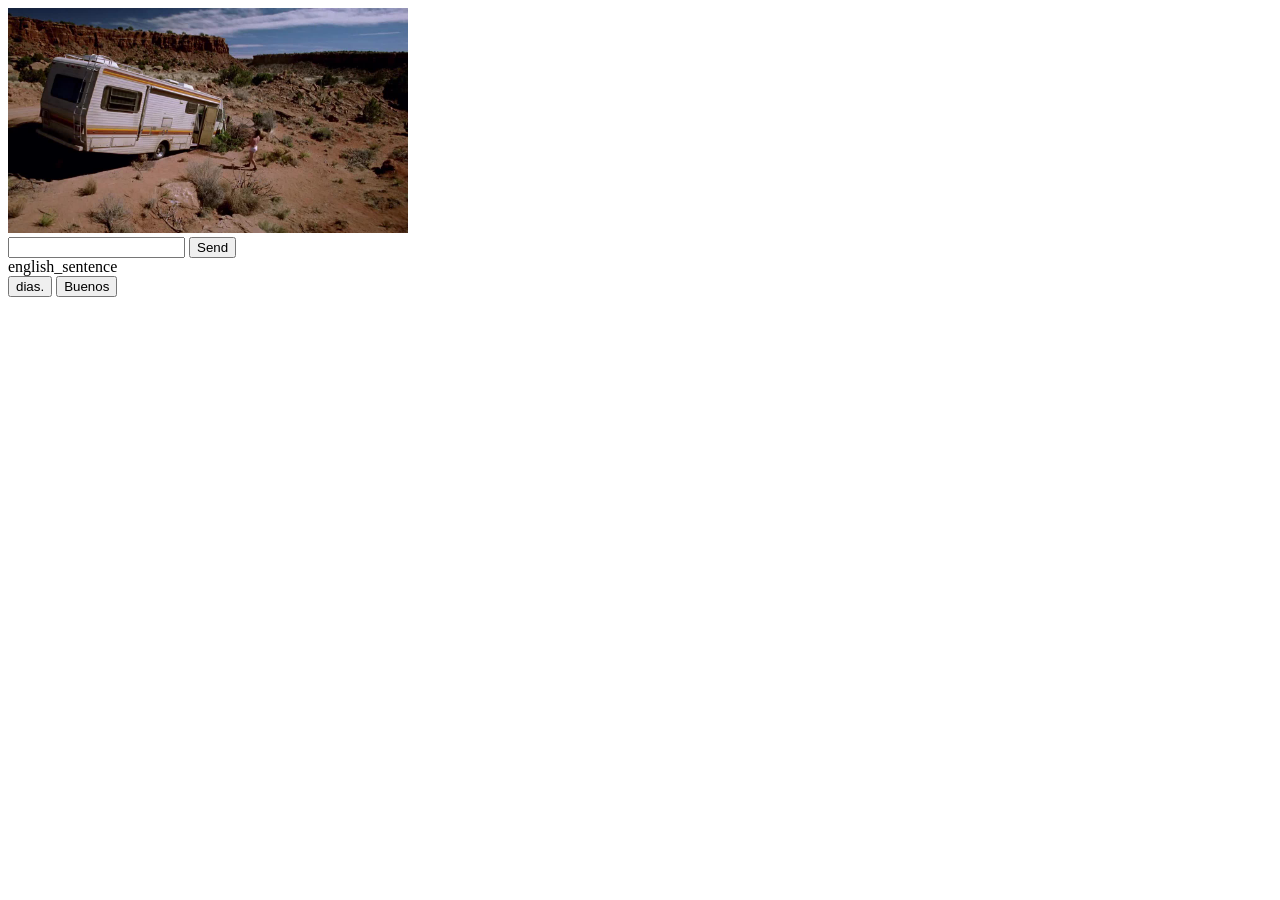
==== index.html @ 4f09718f "removed brackets in html file. Made parameters to bytes to match binary read of file in do_GET()." ====
<!DOCTYPE html>
<html>
    <head>
        <meta charset="UTF-8">
        <title>MovieLingo</title>

        <style>
            #scene {
                width: 400px;
            }
        </style>

    </head>

    <body>
        <div id="sceneCtn">
            <img id="scene" src="content/01_breaking_bad/images/1.jpg" />
        </div>
        <form action="/check_answer" method="post">
            <input id="user_answer" name="user_answer" />
            <input type="submit" value="Send" />
        </form>

        <div id="englishSubtitles">
            english_sentence
        </div>
        <div id="options">
            <button>dias.</button>
            <button>Buenos</button>
        </div>

    </body>
</html>
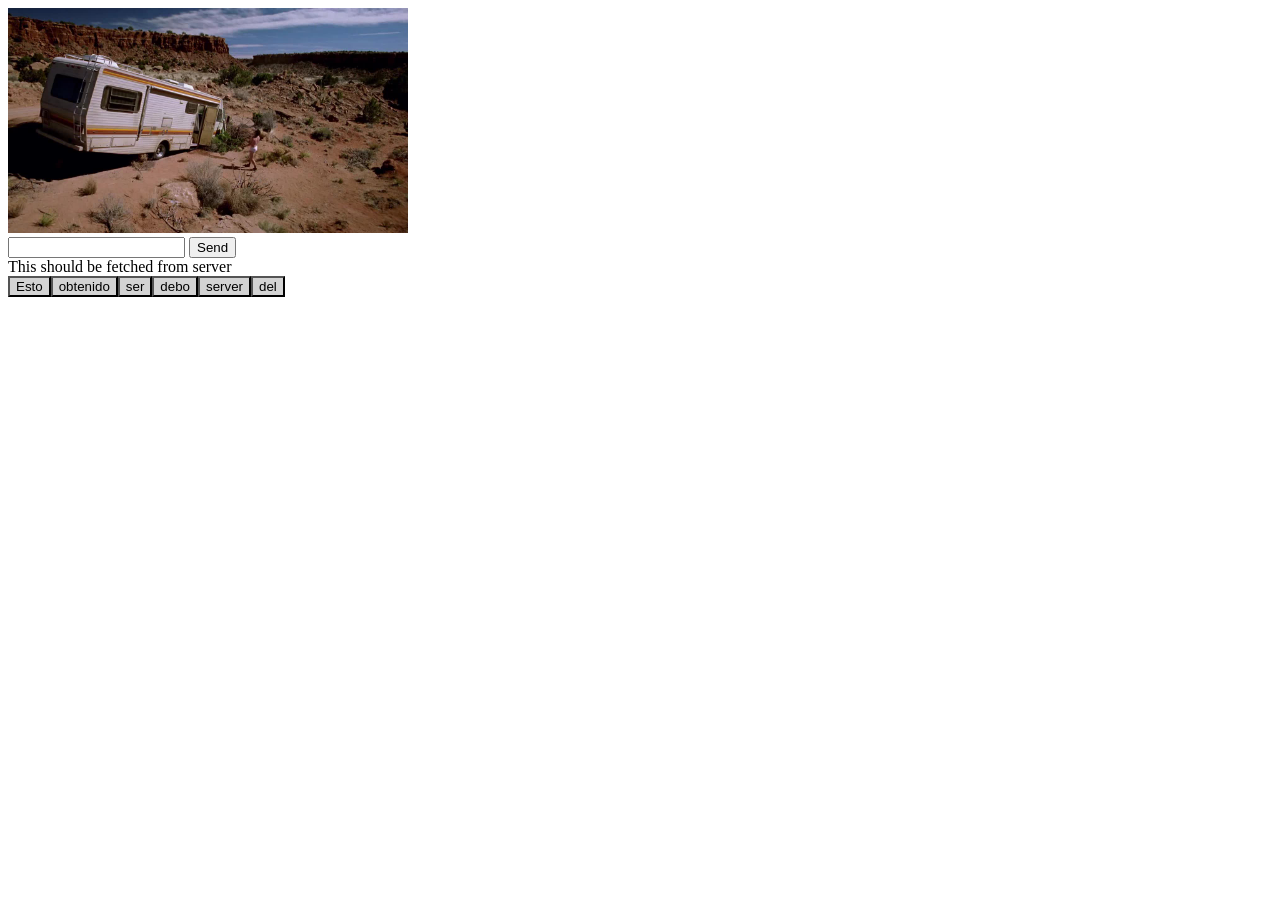
==== commit 8281871f: "Added js file: buttons with options dynamically added to html." ====
--- a/index.html
+++ b/index.html
@@ -3,31 +3,24 @@
     <head>
         <meta charset="UTF-8">
         <title>MovieLingo</title>
-
-        <style>
-            #scene {
-                width: 400px;
-            }
-        </style>
-
+        <link rel="stylesheet" href="style.css">
     </head>
 
     <body>
         <div id="sceneCtn">
-            <img id="scene" src="content/01_breaking_bad/images/1.jpg" />
+            <img id="scene" src="" alt="Bild som ändras dynamiskt" />
         </div>
-        <form action="/check_answer" method="post">
-            <input id="user_answer" name="user_answer" />
+        <form action="/check-answer" method="post">
+            <input id="user-answer" name="user-answer" />
             <input type="submit" value="Send" />
         </form>
 
-        <div id="englishSubtitles">
+        <div id="english-subtitles">
             english_sentence
         </div>
         <div id="options">
-            <button>dias.</button>
-            <button>Buenos</button>
         </div>
 
+    <script src="main.js" defer></script>
     </body>
 </html>
--- a/style.css
+++ b/style.css
@@ -0,0 +1,11 @@
+#scene {
+    width: 400px;
+}
+
+.option-button {
+    background-color: lightgray;
+}
+
+.selected-option {
+    background-color: darkgray;
+}
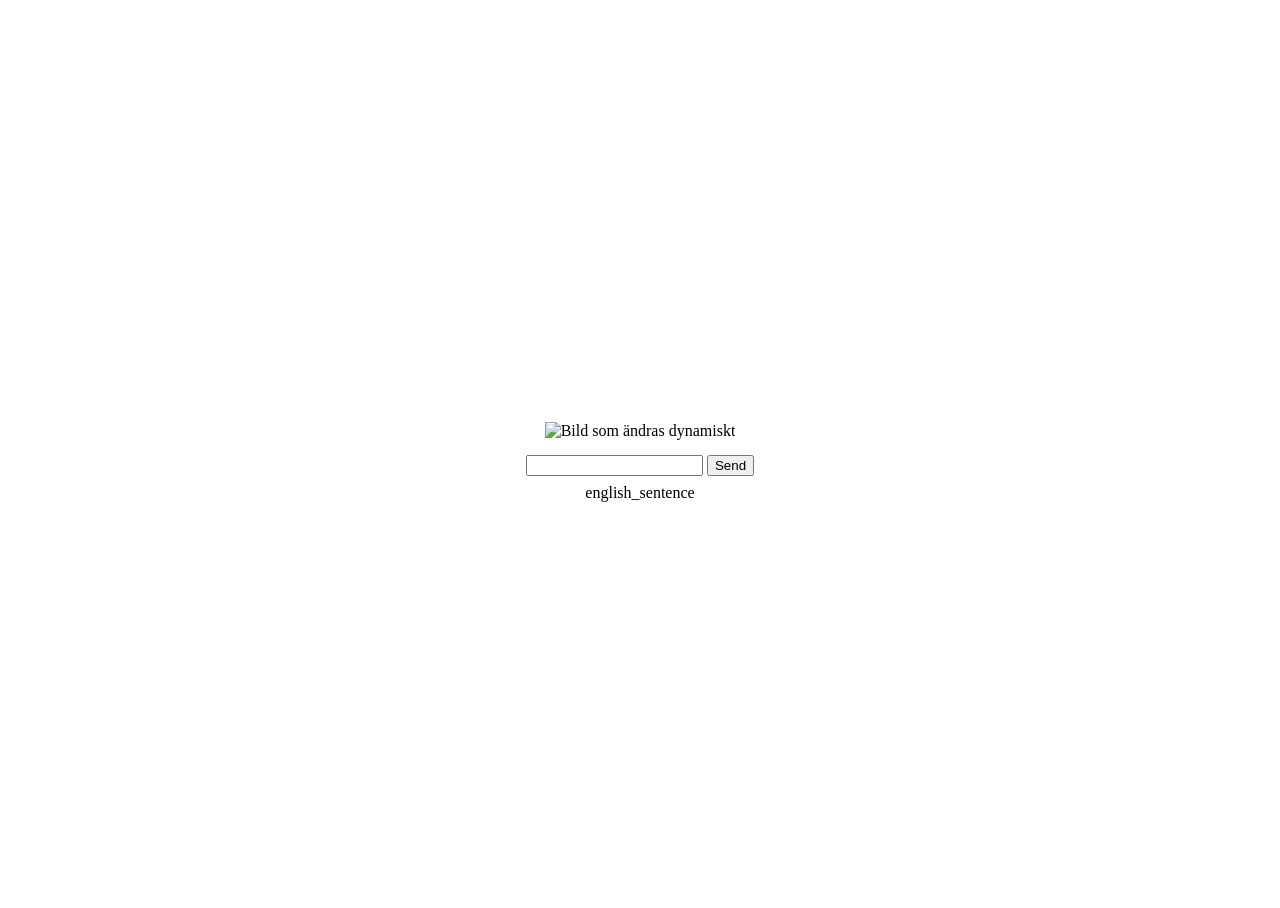
==== commit b6524349: "js now fetches data from server and dynamically displays new sentences when user submits a correct g" ====
--- a/index.html
+++ b/index.html
@@ -10,7 +10,7 @@
         <div id="sceneCtn">
             <img id="scene" src="" alt="Bild som ändras dynamiskt" />
         </div>
-        <form action="/check-answer" method="post">
+        <form action="/" method="post">
             <input id="user-answer" name="user-answer" />
             <input type="submit" value="Send" />
         </form>
--- a/style.css
+++ b/style.css
@@ -1,3 +1,16 @@
+* {
+  margin-top: 0.5em;
+}
+
+body {
+  display: flex;
+  flex-direction: column;
+  align-items: center;
+  justify-content: center;
+  min-height: 100vh;
+  margin: 0;
+}
+
 #scene {
     width: 400px;
 }
@@ -8,4 +21,4 @@
 
 .selected-option {
     background-color: darkgray;
-}+}
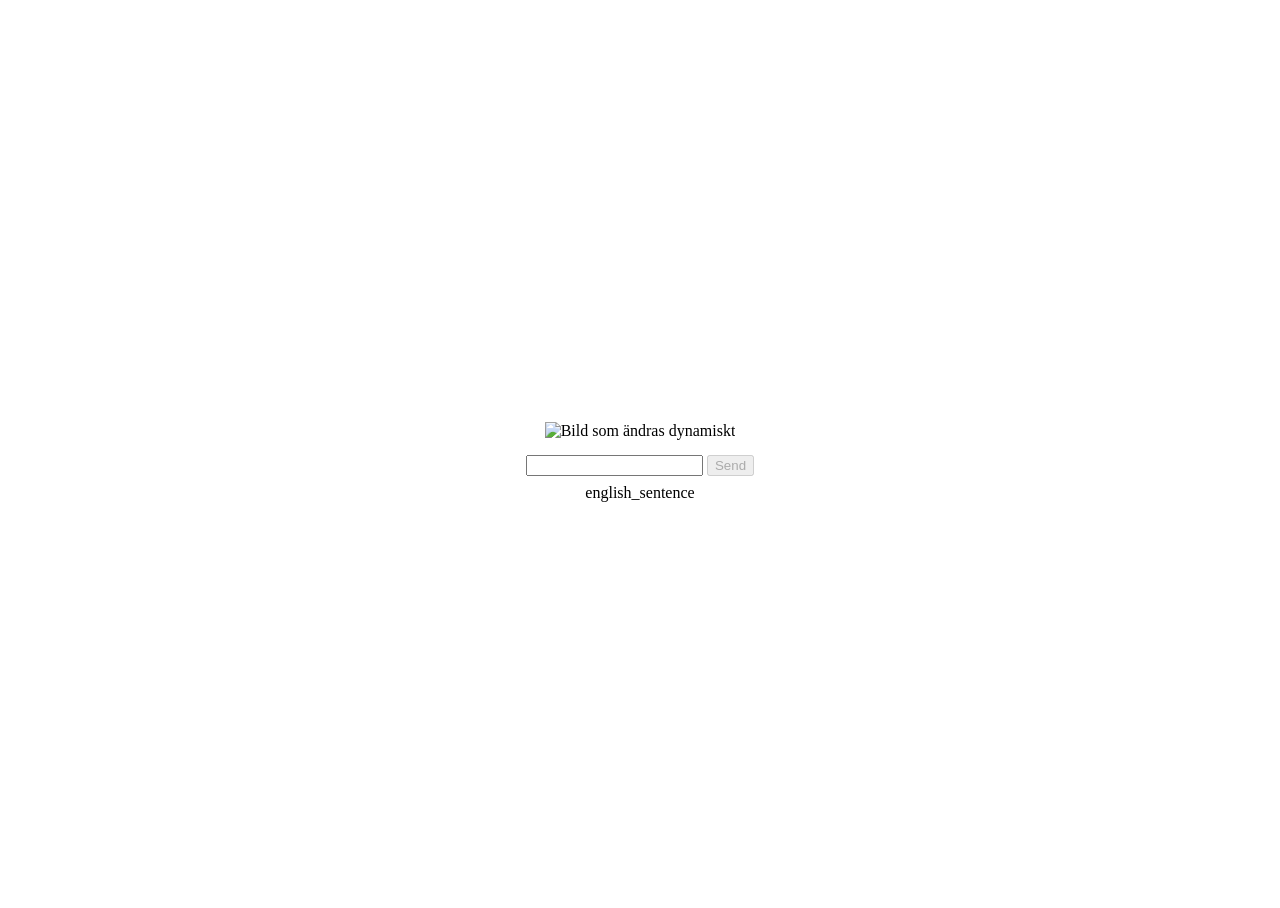
==== commit c0d6108b: "user cannot no longer click Send unless all words have been chosen" ====
--- a/index.html
+++ b/index.html
@@ -12,7 +12,7 @@
         </div>
         <form action="/" method="post">
             <input id="user-answer" name="user-answer" />
-            <input type="submit" value="Send" />
+            <input id="send-button" type="submit" value="Send" disabled />
         </form>
 
         <div id="english-subtitles">
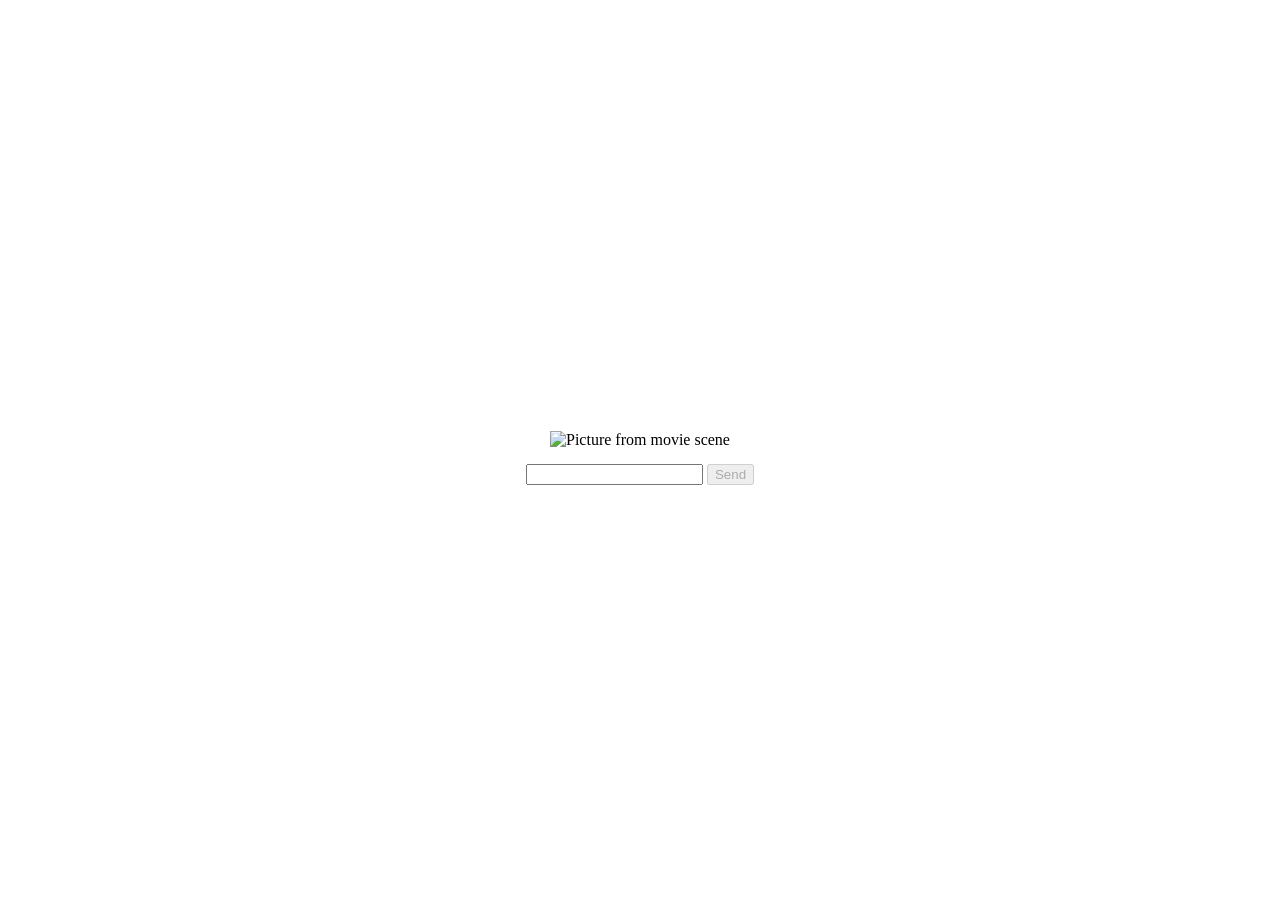
==== commit a354fcd9: "if user guess is wrong the page is re-set and user can try again." ====
--- a/index.html
+++ b/index.html
@@ -8,15 +8,20 @@
 
     <body>
         <div id="sceneCtn">
-            <img id="scene" src="" alt="Bild som ändras dynamiskt" />
+            <img id="scene" src="" alt="Picture from movie scene" />
         </div>
-        <form action="/" method="post">
+
+        <form id="guess-form">  <!-- No action because post is now made in js -->
+        <input id="user-answer" name="user-answer" />
+        <input id="send-button" type="submit" value="Send" disabled />
+        </form>
+        
+        <!-- <form action="/" method="post">
             <input id="user-answer" name="user-answer" />
             <input id="send-button" type="submit" value="Send" disabled />
-        </form>
+        </form> -->
 
         <div id="english-subtitles">
-            english_sentence
         </div>
         <div id="options">
         </div>
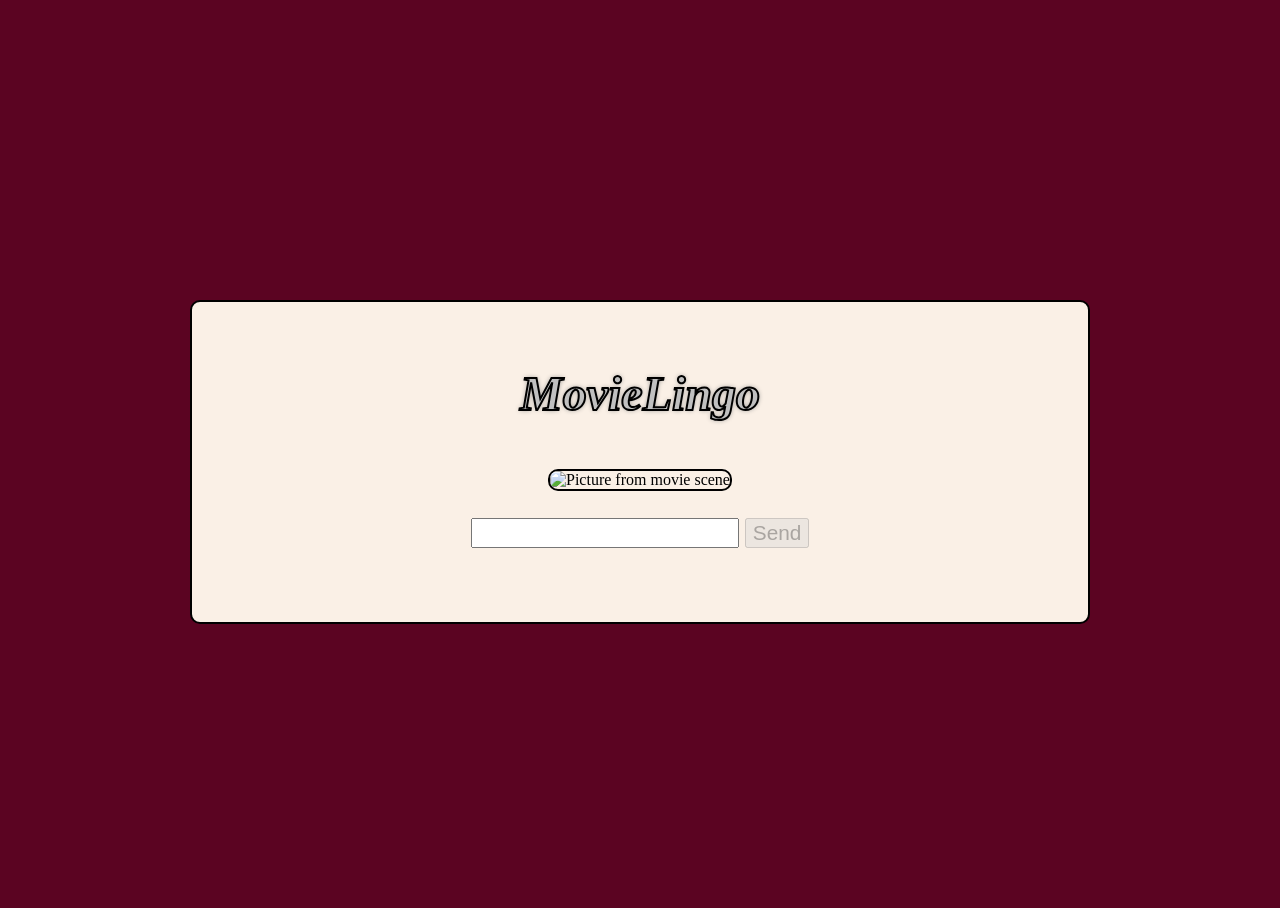
==== commit 448d6734: "Removed unused methods and files + added css for desktop and mobile." ====
--- a/index.html
+++ b/index.html
@@ -2,30 +2,32 @@
 <html>
     <head>
         <meta charset="UTF-8">
+        <meta name="viewport" content="width=device-width, initial-scale=1.0">
         <title>MovieLingo</title>
         <link rel="stylesheet" href="style.css">
     </head>
 
     <body>
-        <div id="sceneCtn">
-            <img id="scene" src="" alt="Picture from movie scene" />
-        </div>
+        <main class="index-main">
+            <h1 class="header">MovieLingo</h1>
 
-        <form id="guess-form">  <!-- No action because post is now made in js -->
-        <input id="user-answer" name="user-answer" />
-        <input id="send-button" type="submit" value="Send" disabled />
-        </form>
-        
-        <!-- <form action="/" method="post">
-            <input id="user-answer" name="user-answer" />
-            <input id="send-button" type="submit" value="Send" disabled />
-        </form> -->
+            <div id="sceneCtn">
+                <img id="scene" src="" alt="Picture from movie scene" />
+            </div>
 
-        <div id="english-subtitles">
-        </div>
-        <div id="options">
-        </div>
+            <div id="index-form">
+                <form id="guess-form">  <!-- No action because post is made in js -->
+                    <input id="user-answer" name="user-answer" />
+                    <input id="send-button" type="submit" value="Send" disabled />
+                </form>
 
-    <script src="main.js" defer></script>
+                <div id="english-subtitles">
+                </div>
+                <div id="options">
+                </div>
+            </div>
+
+        </main>
+    <script src="lingo.js" defer></script>
     </body>
 </html>
--- a/style.css
+++ b/style.css
@@ -9,16 +9,162 @@
   justify-content: center;
   min-height: 100vh;
   margin: 0;
+  font-family: Georgia, "Times New Roman", Times, serif;
+  background-color: #5b0422;
+  overflow: hidden; /* hindrar scroll */
+}
+
+main {
+  display: flex;
+  flex-direction: column;
+  border: 2px solid black;
+  border-radius: 10px;
+  padding-top: 4em;
+  padding-bottom: 4em;
+  align-items: center;
+  text-align: center;
+  background-color: #FAF0E6;
+}
+
+.index-main {
+  min-width: 70%;
+}
+
+.forms-main {
+  padding-left: 4em;
+  padding-right: 4em;
+}
+
+.header {
+  font-size: 3em;
+  font-family: "Palatino Linotype", "Book Antiqua", Palatino, serif;
+  font-style: italic;
+  color: silver;
+  -webkit-text-stroke: 2px black; /* svart kant */
+  text-shadow: 0 0 5px gray;
+  margin-top: 0;
 }
 
 #scene {
-    width: 400px;
+  width: 30em;
+  border: 2px solid black;
+  border-radius: 10px;
+}
+
+#user-answer, #send-button, #english-subtitles, #options {
+  font-size: 1.3em;
+}
+
+#send-button {
+  margin-left: 0.3em;
 }
 
 .option-button {
     background-color: lightgray;
+    margin-left: 0.2em;
+    font-size: 1.1em;
+    border-radius: 5px;
 }
 
 .selected-option {
     background-color: darkgray;
 }
+
+#guess-form {
+  display:flex;
+  align-items: center;
+  text-align: center;
+}
+
+.forms {
+  font-size: 1.2em;
+  display: flex;
+  flex-direction: column;
+  align-items: center;
+  text-align: center;
+  border: 2px solid black;
+  border-radius: 10px;
+  padding: 2em;
+  background-color: #c1afd7;
+}
+
+.forms h2 {
+  margin-bottom: 0.2em;
+}
+
+.forms button {
+  margin-top: 1.2em;
+}
+
+.forms p {
+  margin-top: 2em;
+}
+
+@media (max-width: 900px) and (orientation: portrait) {
+  * {
+    margin: 0;
+    padding: 0;
+    box-sizing: border-box;
+  }
+
+  html, body {
+    height: 100%;
+  }
+
+  main {
+    width: 100%;
+    height: 100dvh;
+    border: none;
+    border-radius: 0;
+    display: flex;
+    flex-direction: column;
+    justify-content: center;
+    align-items: center;
+    background-color: #FAF0E6;
+  }
+
+  .header {
+    margin-bottom: 1em;
+  }
+
+  #scene{
+    width: 90%;
+    margin-bottom: 1em;
+  }
+
+  #reg-form {
+    display: flex;
+    flex-direction: column;
+    gap: 0.2em;
+    white-space: nowrap;
+  }
+  
+  #index-form {
+    display: flex;
+    flex-direction: column;
+    gap: 0.7em;
+  }
+
+  .forms h2 {
+    margin-bottom: 1.1em;
+  }
+
+  .forms a {
+    white-space: nowrap;
+  }
+  
+  #user-answer, #send-button, #english-subtitles {
+    font-size: 1em;
+  }
+
+  .option-button {
+    font-size: 0.9em;
+    padding: 0.1 0.5em;
+  }
+
+  #reg-button, #login-button {
+    padding: 0 0.5em;
+    width: auto;
+    align-self: center;
+  }
+}
